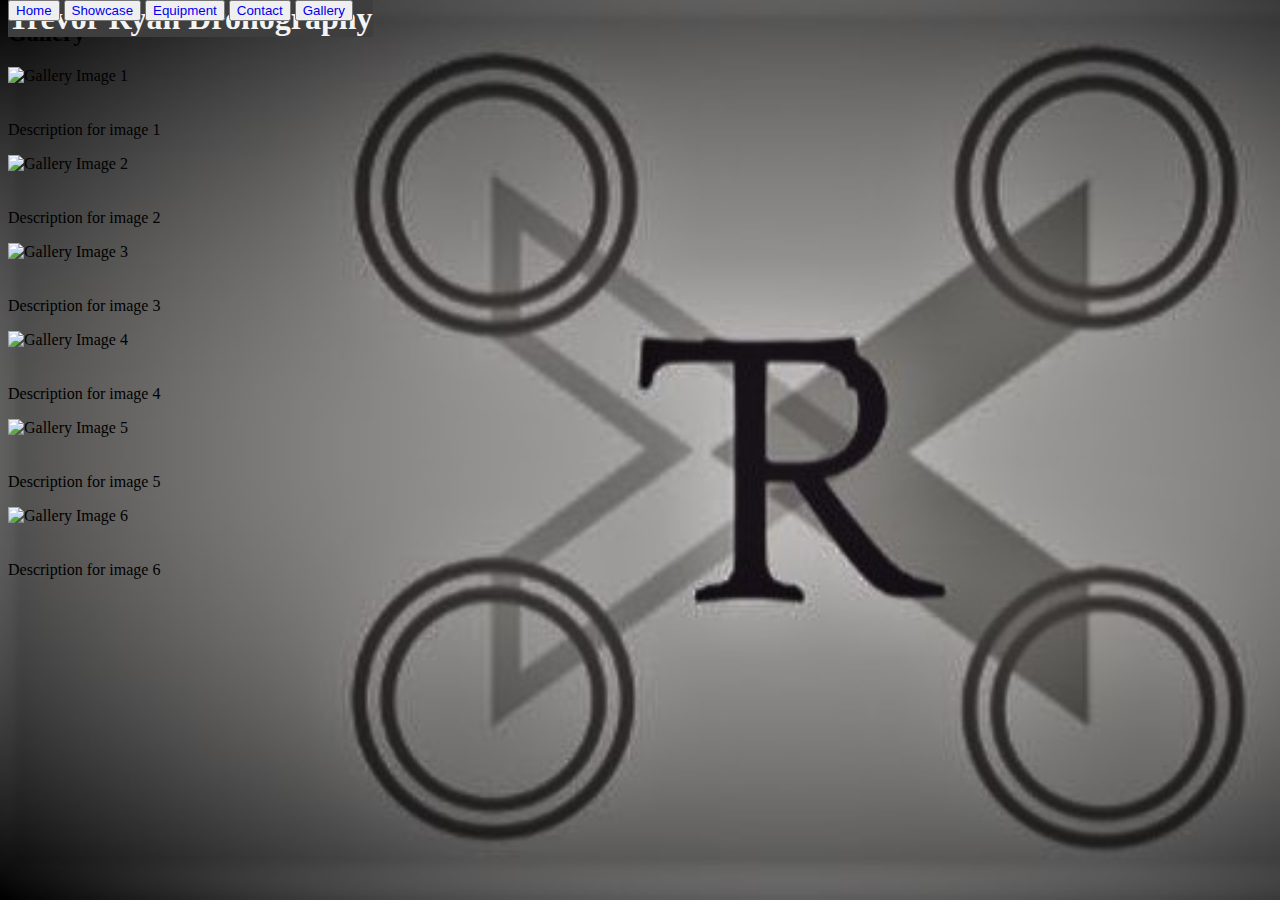
==== gallary-2.html @ 91163d00 "Add files via upload" ====
<!DOCTYPE html>
<html lang="en">
<head>
    <link href="style.css" type="text/css" rel="stylesheet"/>
    <meta charset="utf-8">
    <meta name="viewport" content="width=device-width, initial-scale=1, shrink-to-fit=no">
    <link rel="stylesheet" href="https://cdnjs.cloudflare.com/ajax/libs/font-awesome/4.7.0/css/font-awesome.min.css">
    <link rel="stylesheet" href="https://stackpath.bootstrapcdn.com/bootstrap/4.1.3/css/bootstrap.min.css" integrity="sha384-MCw98/SFnGE8fJT3GXwEOngsV7Zt27NXFoaoApmYm81iuXoPkFOJwJ8ERdknLPMO" crossorigin="anonymous">
    <link rel="stylesheet" href="style (2021_02_05 02_44_47 UTC).css">
    <style>
        .container {
            max-width: 100%;
        }
        .col {
            padding: 0px;
            border-left: 5px solid black;
            border-right: 5px solid black;
        }
        .gallery-image {
            width: 100%;
            height: auto;
            margin-bottom: 20px;
        }
    </style>
    <title>TrevorRyanDroneography.com - Gallery</title>
</head>
<body>
    <div id="nav" class="dropdown">
        <h1 class="title">Trevor Ryan Dronography</h1>
        <button class="btn btn-secondary dropdown-toggle" type="button" id="dropdownMenu2" data-toggle="dropdown" aria-haspopup="true" aria-expanded="false">
            Menu
        </button>
        <div class="dropdown-menu" aria-labelledby="dropdownMenu2">
            <button class="dropdown-item" type="button"><a href="index.html">Home</a></button>
            <button class="dropdown-item" type="button"><a href="showcase.html">Showcase</a></button>
            <button class="dropdown-item" type="button"><a href="equipment.html">Equipment</a></button>
            <button class="dropdown-item" type="button"><a href="contact.html">Contact</a></button>
            <button class="dropdown-item" type="button"><a href="gallery.html">Gallery</a></button>
        </div>
    </div>

    <div class="container mt-4">
        <h2>Gallery</h2>
        <!-- Example Gallery Images -->
        <div class="row">
            <div class="col-md-4 col-sm-6 col-xs-12">
                <img src="C:\Users\brown\Desktop\WevDev\TRDroneography\images\galpic1.jpg" alt="Gallery Image 1" class="gallery-image">
                <p>Description for image 1</p>
            </div>
            <div class="col-md-4 col-sm-6 col-xs-12">
                <img src="C:\Users\brown\Desktop\WevDev\TRDroneography\images\galpic2.jpg" alt="Gallery Image 2" class="gallery-image">
                <p>Description for image 2</p>
            </div>
            <div class="col-md-4 col-sm-6 col-xs-12">
                <img src="C:\Users\brown\Desktop\WevDev\TRDroneography\images\galpic3.jpg" alt="Gallery Image 3" class="gallery-image">
                <p>Description for image 3</p>
            </div>
        </div>
        <div class="row">
            <div class="col-md-4 col-sm-6 col-xs-12">
                <img src="C:\Users\brown\Desktop\WevDev\TRDroneography\images\galpic4.jpg" alt="Gallery Image 4" class="gallery-image">
                <p>Description for image 4</p>
            </div>
            <div class="col-md-4 col-sm-6 col-xs-12">
                <img src="C:\Users\brown\Desktop\WevDev\TRDroneography\images\galpic5.jpg" alt="Gallery Image 5" class="gallery-image">
                <p>Description for image 5</p>
            </div>
            <div class="col-md-4 col-sm-6 col-xs-12">
                <img src="C:\Users\brown\Desktop\WevDev\TRDroneography\images\galpic6.png" alt="Gallery Image 6" class="gallery-image">
                <p>Description for image 6</p>
            </div>
        </div>
        <!-- Add more images as needed -->
    </div>
</body>
</html>
---- style.css ----
body {
    background-image: url(Logo_dark.jpg); 
    background-size: cover;
    background-attachment: fixed;
}

a {
  text-decoration: none;
}

a:hover {
  color: red;
}

label {
  margin-left: 20px;
}

.title {
  background-color: #3e3e3e;
  color: #f4f4f4;
  margin-top:0;
  margin-bottom: 5px;
  text-align: center;
}

.navmenu {
  display: flex;
  align-items: center;
  list-style: none;
  color: #fff;
  position: fixed;
  left: 2px;
  background-color: #333;
  padding: 15px;
  margin: 5px;
}

.navs {
  display: inline-block;
  padding: 0px 20px;
}

.dropdown, .btn, .dropdown-menu  {
  position: fixed;
  z-index: 1;
  top: 0px;
}

.block1 {
  position: relative;
  overflow: hidden;
}

.block2 {
  padding: 15px;
  margin-top: 20px;
  text-align: center;
  box-sizing: border-box;
  float: left;
  width: 33.3%;
  max-width: 265.33;
  max-height: 400;
  background-color: #d3d3d3e6;
  border-radius: 10%;
  border: 2px solid black;
  display: flex;
  flex-direction: column;
}

.block3 {
  color: #f3f3f3;
}

.clear-fix {
  clear: both;
}

.button {
  width: 100px;
  box-shadow: -1px 3px 0px 1px black;
  position:relative;
  left: 40%;
}

.block2 img {
  height: 200px;
  width: 95%;
  border-radius: 20%;
  border: 1px solid black;
  transition: all .2s ease-in-out;
}

.block2 img:hover {
  transform: scale(1.1);
}

.navmenu a {
  text-decoration: none;
  color: #fff;
  font-size: 20px;
}

.block1 h1 {
    font-size: 50px;
    text-align: center;
    z-index: 1;
    position: relative;
    text-shadow: -10px 8px 16px black;
}

.block3, h1 {
  margin-top: 25px;
}

.block3 img {
  max-height: 200px;
  max-width: 400px;
  min-width: 220px;
  height: 80%;
  width: 100%;
}

.block3, li {
  font-size: 24px;
}

.form-group h2 {
  text-align: center;
}


.my-form .form-group {
  padding-bottom: 15px;
  display: block;
}

.my-form input[type="text"], .my-form textarea {
  padding: 8px;
  width: 90%;
  overflow: hidden;
  margin-left: 20px;
}

.form-group {
  padding: 10px;
  background-color: #d3d3d3e6;
  font: normal 16px Arial, Helvetica, sans-serif;
  line-height: 1.7em;
  width: 560px;
  max-width: -webkit-fill-available;
  margin: auto;
  border: 1px solid black;
}

.fa {
  padding: 20px;
  font-size: 30px;
  text-align: center;
  text-decoration: none;
  margin: 5px 2px;
  border-radius: 50%;
}

.fa:hover {
    opacity: 0.7;
}
.fa-facebook {
  background: #3B5998;
  color: white;
}
.fa-linkedin {
  background: #007bb5;
  color: white;
}
.fa-instagram {
  background: #ea4c89;
  color: white;
}
.fa-github {
  background: #cc33ff;
  color: white;
}
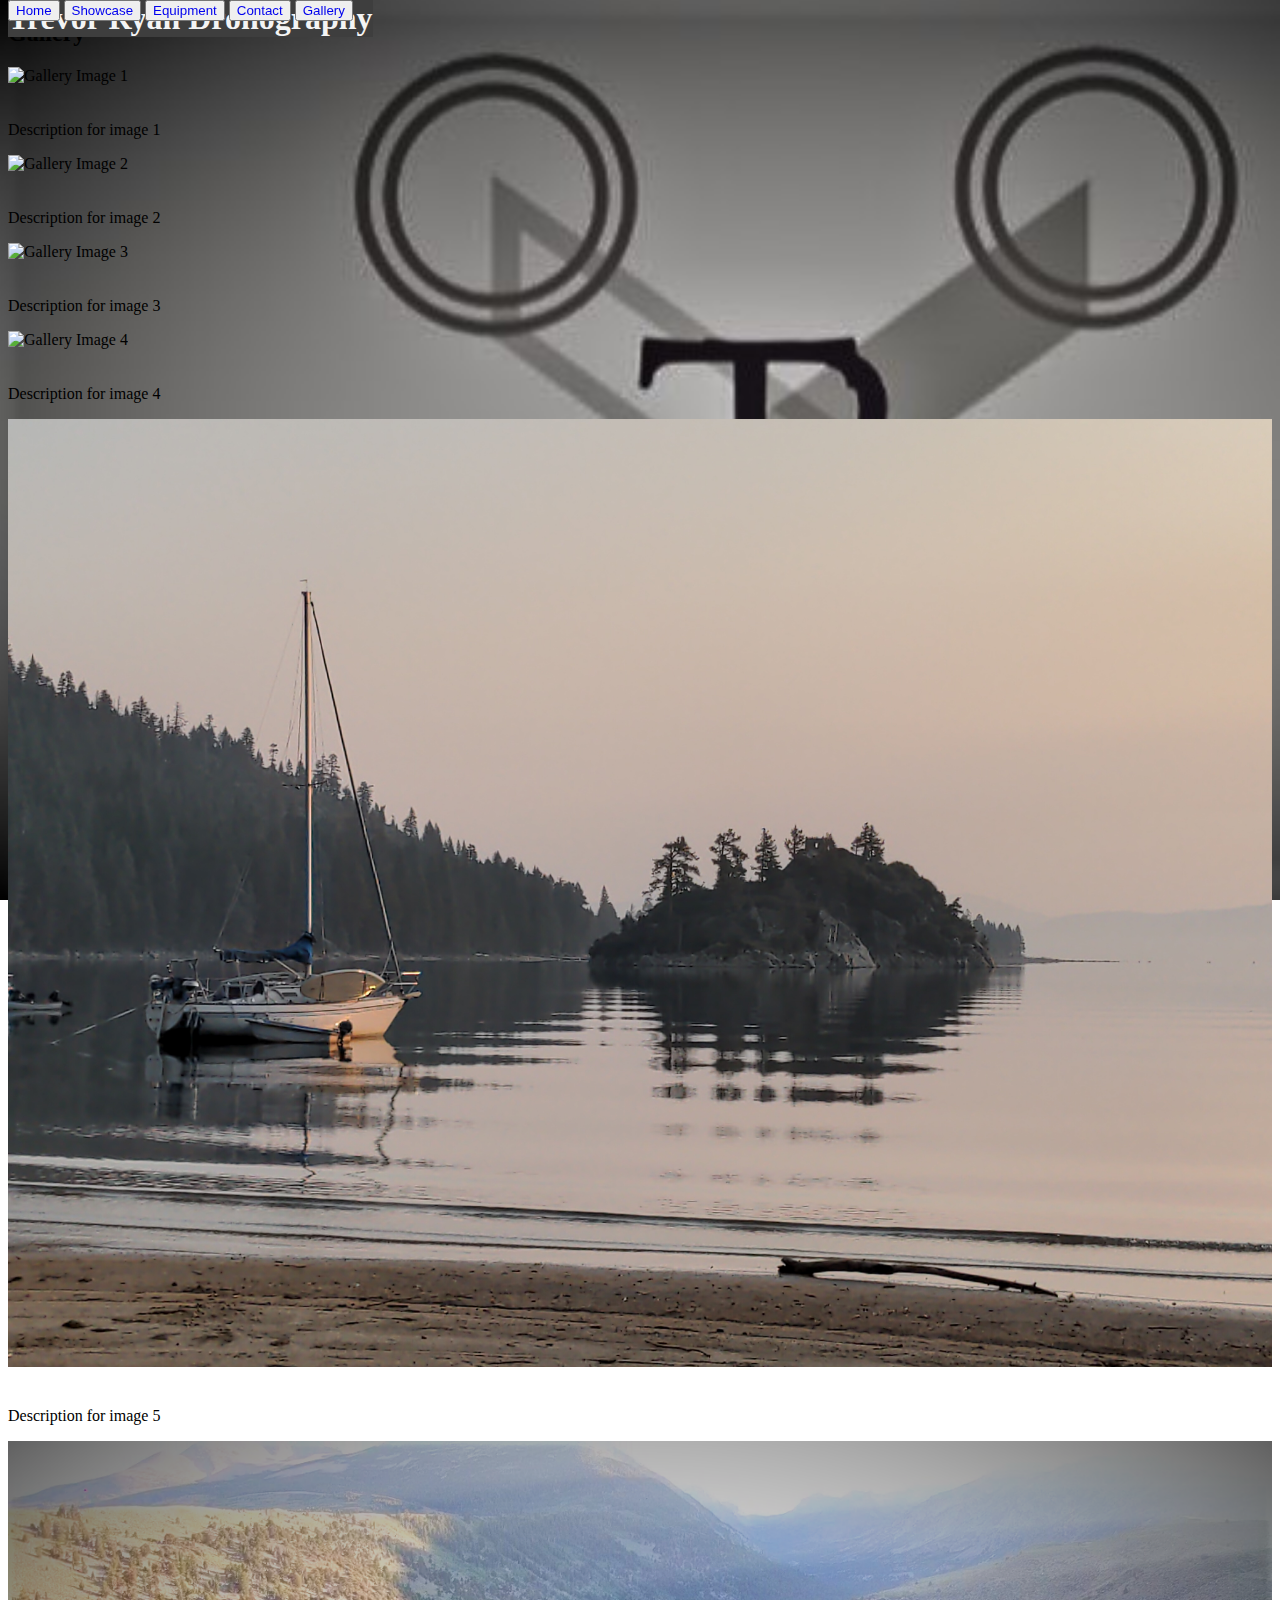
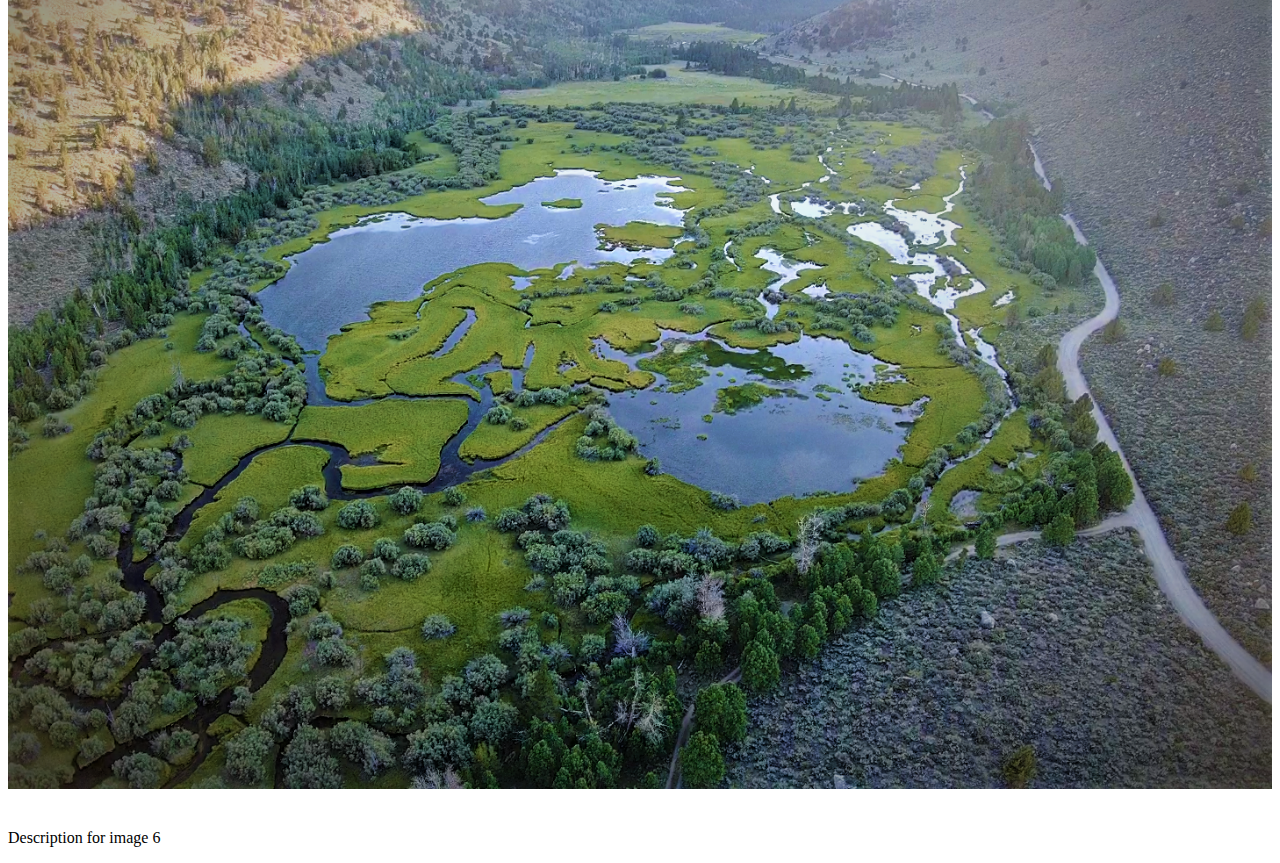
==== commit 78bf13eb: "Update gallary-2.html" ====
--- a/gallary-2.html
+++ b/gallary-2.html
@@ -6,7 +6,7 @@
     <meta name="viewport" content="width=device-width, initial-scale=1, shrink-to-fit=no">
     <link rel="stylesheet" href="https://cdnjs.cloudflare.com/ajax/libs/font-awesome/4.7.0/css/font-awesome.min.css">
     <link rel="stylesheet" href="https://stackpath.bootstrapcdn.com/bootstrap/4.1.3/css/bootstrap.min.css" integrity="sha384-MCw98/SFnGE8fJT3GXwEOngsV7Zt27NXFoaoApmYm81iuXoPkFOJwJ8ERdknLPMO" crossorigin="anonymous">
-    <link rel="stylesheet" href="style (2021_02_05 02_44_47 UTC).css">
+    <link rel="stylesheet" href="style.css">
     <style>
         .container {
             max-width: 100%;
@@ -35,7 +35,7 @@
             <button class="dropdown-item" type="button"><a href="showcase.html">Showcase</a></button>
             <button class="dropdown-item" type="button"><a href="equipment.html">Equipment</a></button>
             <button class="dropdown-item" type="button"><a href="contact.html">Contact</a></button>
-            <button class="dropdown-item" type="button"><a href="gallery.html">Gallery</a></button>
+            <button class="dropdown-item" type="button"><a href="gallary-2.html">Gallery</a></button>
         </div>
     </div>
 
@@ -44,29 +44,29 @@
         <!-- Example Gallery Images -->
         <div class="row">
             <div class="col-md-4 col-sm-6 col-xs-12">
-                <img src="C:\Users\brown\Desktop\WevDev\TRDroneography\images\galpic1.jpg" alt="Gallery Image 1" class="gallery-image">
+                <img src="galpic1.jpg" alt="Gallery Image 1" class="gallery-image">
                 <p>Description for image 1</p>
             </div>
             <div class="col-md-4 col-sm-6 col-xs-12">
-                <img src="C:\Users\brown\Desktop\WevDev\TRDroneography\images\galpic2.jpg" alt="Gallery Image 2" class="gallery-image">
+                <img src="galpic2.jpg" alt="Gallery Image 2" class="gallery-image">
                 <p>Description for image 2</p>
             </div>
             <div class="col-md-4 col-sm-6 col-xs-12">
-                <img src="C:\Users\brown\Desktop\WevDev\TRDroneography\images\galpic3.jpg" alt="Gallery Image 3" class="gallery-image">
+                <img src="galpic3.jpg" alt="Gallery Image 3" class="gallery-image">
                 <p>Description for image 3</p>
             </div>
         </div>
         <div class="row">
             <div class="col-md-4 col-sm-6 col-xs-12">
-                <img src="C:\Users\brown\Desktop\WevDev\TRDroneography\images\galpic4.jpg" alt="Gallery Image 4" class="gallery-image">
+                <img src="galpic4.jpg" alt="Gallery Image 4" class="gallery-image">
                 <p>Description for image 4</p>
             </div>
             <div class="col-md-4 col-sm-6 col-xs-12">
-                <img src="C:\Users\brown\Desktop\WevDev\TRDroneography\images\galpic5.jpg" alt="Gallery Image 5" class="gallery-image">
+                <img src="galpic5.jpg" alt="Gallery Image 5" class="gallery-image">
                 <p>Description for image 5</p>
             </div>
             <div class="col-md-4 col-sm-6 col-xs-12">
-                <img src="C:\Users\brown\Desktop\WevDev\TRDroneography\images\galpic6.png" alt="Gallery Image 6" class="gallery-image">
+                <img src="galpic6.png" alt="Gallery Image 6" class="gallery-image">
                 <p>Description for image 6</p>
             </div>
         </div>
